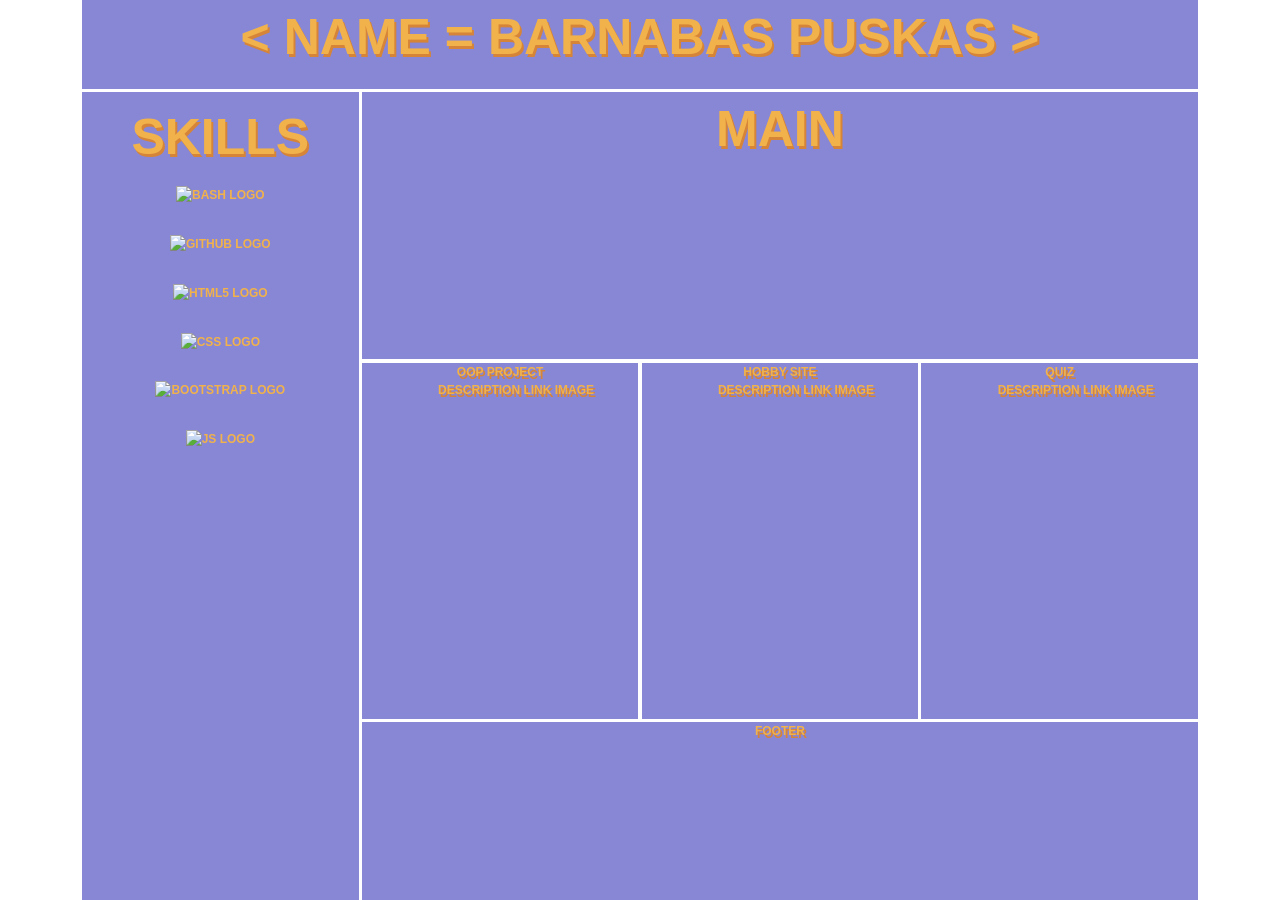
==== portfolio.html @ 85d5fd65 "commit 1" ====
<!DOCTYPE html>
<html lang="en">
<head>
    <meta charset="UTF-8">
    <meta http-equiv="X-UA-Compatible" content="IE=edge">
    <meta name="viewport" content="width=device-width, initial-scale=1.0">
    <link href="https://cdn.jsdelivr.net/npm/bootstrap@5.1.3/dist/css/bootstrap.min.css" rel="stylesheet" integrity="sha384-1BmE4kWBq78iYhFldvKuhfTAU6auU8tT94WrHftjDbrCEXSU1oBoqyl2QvZ6jIW3" crossorigin="anonymous">
    <link href="https://fonts.googleapis.com/css2?family=DM+Sans&display=swap" rel="stylesheet"> 
    <link rel="stylesheet" href="port.css">
    <title>Portfolio site</title>
</head>
<body>

   

    <div class="container">
        <nav class="header"> < NAME = BARNABAS PUSKAS ></nav>

        
        <main>Main</main>


        <div id="sidebar">
        <h1 id="sidebar title"></h1>
            
            
            
           <div id="skill">SKILLS</div> 
            <!--<ol>

                <li>$ Bash</li>
                <li>Github</li>
                <li>HTML</li>
                <li>CSS/Flexbox</li>
                <li>Bootstrap</li>
                <li>JavaScript</li>
                             
            </ol> -->

           


            <div id="bash">
                <img src="https://upload.wikimedia.org/wikipedia/commons/thumb/4/4b/Bash_Logo_Colored.svg/1024px-Bash_Logo_Colored.svg.png" alt="Bash logo"  width="60" height="50" />
            </div>

            <div id="git">
                <img src="https://cdn.iconscout.com/icon/free/png-64/github-1521500-1288242.png" alt="GITHUB logo" />
            </div>

            <div id="html">
                <img src="https://cdn.iconscout.com/icon/free/png-64/html5-41-1175209.png" alt="HTML5 logo" />
            </div>

            <div id="css">
                <img src="https://cdn.iconscout.com/icon/free/png-64/css3-10-1175238.png" alt="CSS logo"/>
            </div>

            <div id="bootstrap">
                <img src="https://cdn.iconscout.com/icon/free/png-64/bootstrap-7-1175254.png" alt="Bootstrap logo" width="60" height="60" />
            </div>

            <div id="js">
                <img src="https://cdn.iconscout.com/icon/free/png-64/javascript-2038874-1720087.png" alt="JS logo" />
            </div>

          
        </div>
        <div id="content1">OOP PROJECT
            <ol>
                DESCRIPTION
                link 
                image
            </ol>
        </div>
        <div id="content2">HOBBY SITE
            <ol>
                DESCRIPTION
                link 
                image
            </ol>
        </div>
        <div id="content3">QUIZ
            <ol>
                DESCRIPTION
                link 
                image
            </ol>
        </div>
        <footer>Footer</footer>
      </div>




    
</body>
</html>
---- port.css ----
body {
    font-family: "Inter", sans-serif;
    
    background-image:  url("https://images.unsplash.com/photo-1542831371-29b0f74f9713?ixlib=rb-1.2.1&ixid=MnwxMjA3fDB8MHxzZWFyY2h8M3x8Y29kaW5nfGVufDB8fDB8fA%3D%3D&auto=format&fit=crop&w=500&q=60");
    background-size: cover;
    
  }
  
  .container {
    display: grid;
    height: 100vh;
    grid-template-columns: 10fr 10fr 10fr 10fr;
    grid-template-rows: 1fr 3fr 4fr 2fr;
    grid-template-areas:
      "nav nav nav nav"
      "sidebar main main main"
      "sidebar content1 content2 content3"
      "sidebar footer footer footer";
    grid-gap: 0.2rem;
    font-weight: 800;
    text-transform: uppercase;
    font-size: 12px;
    color: #f1b24b;
    text-align: center;
    
    
  }


#skill{

    font-size: 50px;
    padding-bottom: 10px;
    text-shadow: 2px 3px #d68438;
   
}

  #js{

    padding-top: 30px;
  }

  #bootstrap{

    padding-top: 30px;
  }

  #css{

    padding-top: 30px;
  }

  #html{

    padding-top: 30px;
  }

  #git{

    padding-top: 30px;
  }
  
  nav {
    background: rgba(84, 84, 197, 0.7);
    grid-area: nav;
    position: center;
    font-size: 50px;
    text-shadow: 2px 3px #d68438;

  }
  
  main {
    background: rgba(84, 84, 197, 0.7);
    grid-area: main;
    border-radius: var(--main-radius);
    padding-top: var(--main-padding);
    text-shadow: 2px 3px #d68438;
    font-size: 50px;
    text-align: center;
  }
  
  #sidebar {
    background: rgba(84, 84, 197, 0.7);
    grid-area: sidebar;
    border-radius: var(--main-radius);
    padding-top: var(--main-padding);
  }
  
  #content1 {
    background: rgba(84, 84, 197, 0.7);
    grid-area: content1;
    border-radius: var(--main-radius);
    padding-top: var(--main-padding);
    text-shadow: 2px 3px #d68438;
  }
  
  #content2 {
    background: rgba(84, 84, 197, 0.7);
    grid-area: content2;
    border-radius: var(--main-radius);
    padding-top: var(--main-padding);
    text-shadow: 2px 3px #d68438;
  }
  
  #content3 {
    background: rgba(84, 84, 197, 0.7);
    grid-area: content3;
    border-radius: var(--main-radius);
    padding-top: var(--main-padding);
    text-shadow: 2px 3px #d68438;
  }
  
  footer {
    background: rgba(84, 84, 197, 0.7);
    grid-area: footer;
    border-radius: var(--main-radius);
    padding-top: var(--main-padding);
    text-shadow: 2px 3px #d68438;
  }
  
  a {
    text-align: center;
    display: block;
    font-family: inherit;
    text-decoration: none;
    font-weight: bold;
    margin: 1rem;
  }

  @media only screen and (max-width: 1000px) {
    .container {
      grid-template-columns: 5fr;
      grid-template-rows: 5.4fr 0.4fr 2.2fr 1.2fr 1.2fr 1.2fr 1fr;
      grid-template-areas:
        "nav"
        "sidebar"
        "main"
        "content1"
        "content2"
        "content3"
        "footer";
    }
  }
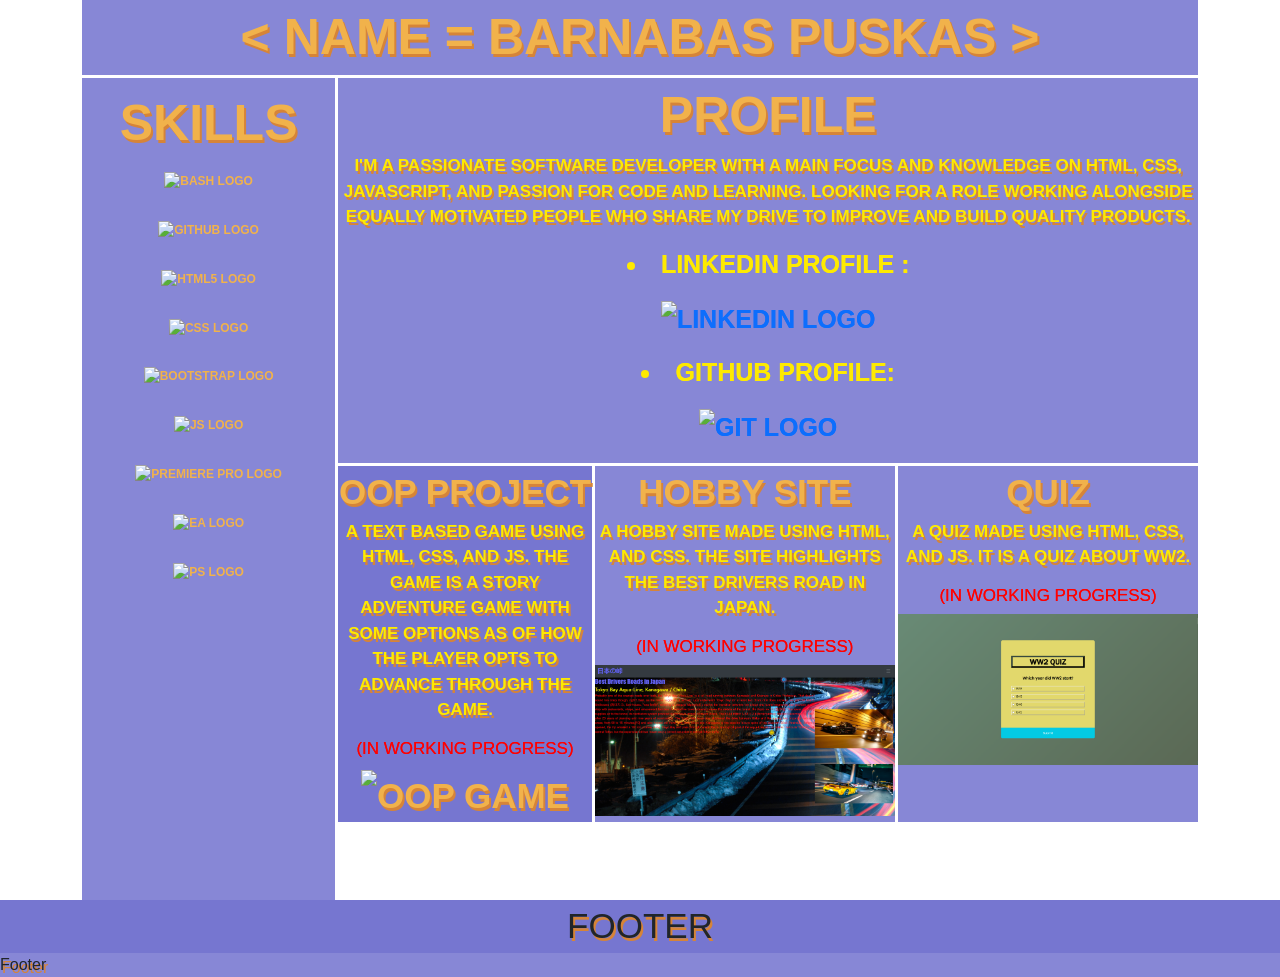
==== commit aacc1095: "2nd commit" ====
--- a/portfolio.html
+++ b/portfolio.html
@@ -16,8 +16,16 @@
     <div class="container">
         <nav class="header"> < NAME = BARNABAS PUSKAS ></nav>
 
-        
-        <main>Main</main>
+
+        <main>Profile
+
+            <p class="profile">I'm a passionate software developer with a main focus and knowledge on HTML, CSS, JavaScript, and passion for code and learning. Looking for a role working alongside equally motivated people who share my drive to improve and build quality products. </p>
+
+        <li>LinkedIn profile :  <a href="https://www.linkedin.com/in/barnabas-puskas-245810208/"> <img src= "https://cdn.iconscout.com/icon/free/png-64/linkedin-160-461814.png" alt="linkedin logo" /></a> </li>
+
+        <li>GitHub profile: <a href="https://github.com/zuiqw69 "> <img src= "https://cdn.iconscout.com/icon/free/png-64/github-1521500-1288242.png" alt="git logo" /></a></li>
+
+        </main>
 
 
         <div id="sidebar">
@@ -63,30 +71,54 @@
             <div id="js">
                 <img src="https://cdn.iconscout.com/icon/free/png-64/javascript-2038874-1720087.png" alt="JS logo" />
             </div>
+            
+            <div id="premi">
+                <img src="https://cdn.iconscout.com/icon/free/png-64/adobe-premiere-pro-4238649-3516522.png" alt="premiere pro logo" />
+            </div>
 
+            <div id="ae">
+                <img src="https://cdn.iconscout.com/icon/free/png-64/adobe-after-effects-3303129-2746532.png" alt="ea logo" />
+            </div>
+
+            <div id="photo">
+                <img src="https://cdn.iconscout.com/icon/free/png-64/photoshop-8-226474.png" alt="PS logo" />
+            </div>
           
         </div>
         <div id="content1">OOP PROJECT
-            <ol>
+           <!--<ol>
                 DESCRIPTION
                 link 
                 image
-            </ol>
+            </ol>--> 
+
+            <p>A text based game using HTML, CSS, and JS. The game is a story adventure game with some options as of how the player opts to advance through the game.</p>
+            <h3 class="warn">(IN WORKING PROGRESS)</h3>
+
+            <img src="game1.png" alt="OOP game" width="300"  />
+            
         </div>
+
         <div id="content2">HOBBY SITE
-            <ol>
-                DESCRIPTION
-                link 
-                image
-            </ol>
+
+            <p>A hobby site made using HTML, and CSS. The site highlights the best drivers road in Japan.</p>
+            <h3 class="warn">(IN WORKING PROGRESS)</h3>
+
+            <img src="hobby.PNG" alt="OOP game" width="300"  />
+          
         </div>
         <div id="content3">QUIZ
-            <ol>
-                DESCRIPTION
-                link 
-                image
-            </ol>
+
+            <p>A quiz made using HTML, CSS, and JS. It is a quiz about WW2.</p>
+            <h3 class="warn">(IN WORKING PROGRESS)</h3>
+
+            <img src="quiz.PNG" alt="OOP game" width="300"  />
+            
         </div>
+    </div>
+    <div id="content1">FOOTER
+       
+    </div>
         <footer>Footer</footer>
       </div>
 
--- a/port.css
+++ b/port.css
@@ -25,6 +25,32 @@
     text-align: center;
     
     
+  }
+
+  li{
+
+    font-size: 25px;
+    color:#feea00 ;
+    text-align: center;
+    text-shadow: 0px 0px;
+  }
+
+  .warn{
+
+    color: red;
+    font-size: 17px;
+    text-shadow: 0px 0px;
+  }
+
+  #profile{
+
+    padding-top: 100px;
+  }
+
+  p{
+
+    font-size: 17px;
+    color:#feea00 ;
   }
 
 
@@ -60,6 +86,21 @@
 
     padding-top: 30px;
   }
+
+  #premi{
+
+    padding-top: 30px;
+  }
+
+  #ae{
+
+    padding-top: 30px;
+  }
+
+  #photo{
+
+    padding-top: 30px;
+  }
   
   nav {
     background: rgba(84, 84, 197, 0.7);
@@ -88,11 +129,14 @@
   }
   
   #content1 {
-    background: rgba(84, 84, 197, 0.7);
+    background: rgba(84, 84, 197, 0.8);
     grid-area: content1;
     border-radius: var(--main-radius);
     padding-top: var(--main-padding);
     text-shadow: 2px 3px #d68438;
+    font-size: 35px;
+    text-align: center;
+    
   }
   
   #content2 {
@@ -101,6 +145,8 @@
     border-radius: var(--main-radius);
     padding-top: var(--main-padding);
     text-shadow: 2px 3px #d68438;
+    font-size: 35px;
+    text-align: center;
   }
   
   #content3 {
@@ -109,6 +155,8 @@
     border-radius: var(--main-radius);
     padding-top: var(--main-padding);
     text-shadow: 2px 3px #d68438;
+    font-size: 35px;
+    text-align: center;
   }
   
   footer {
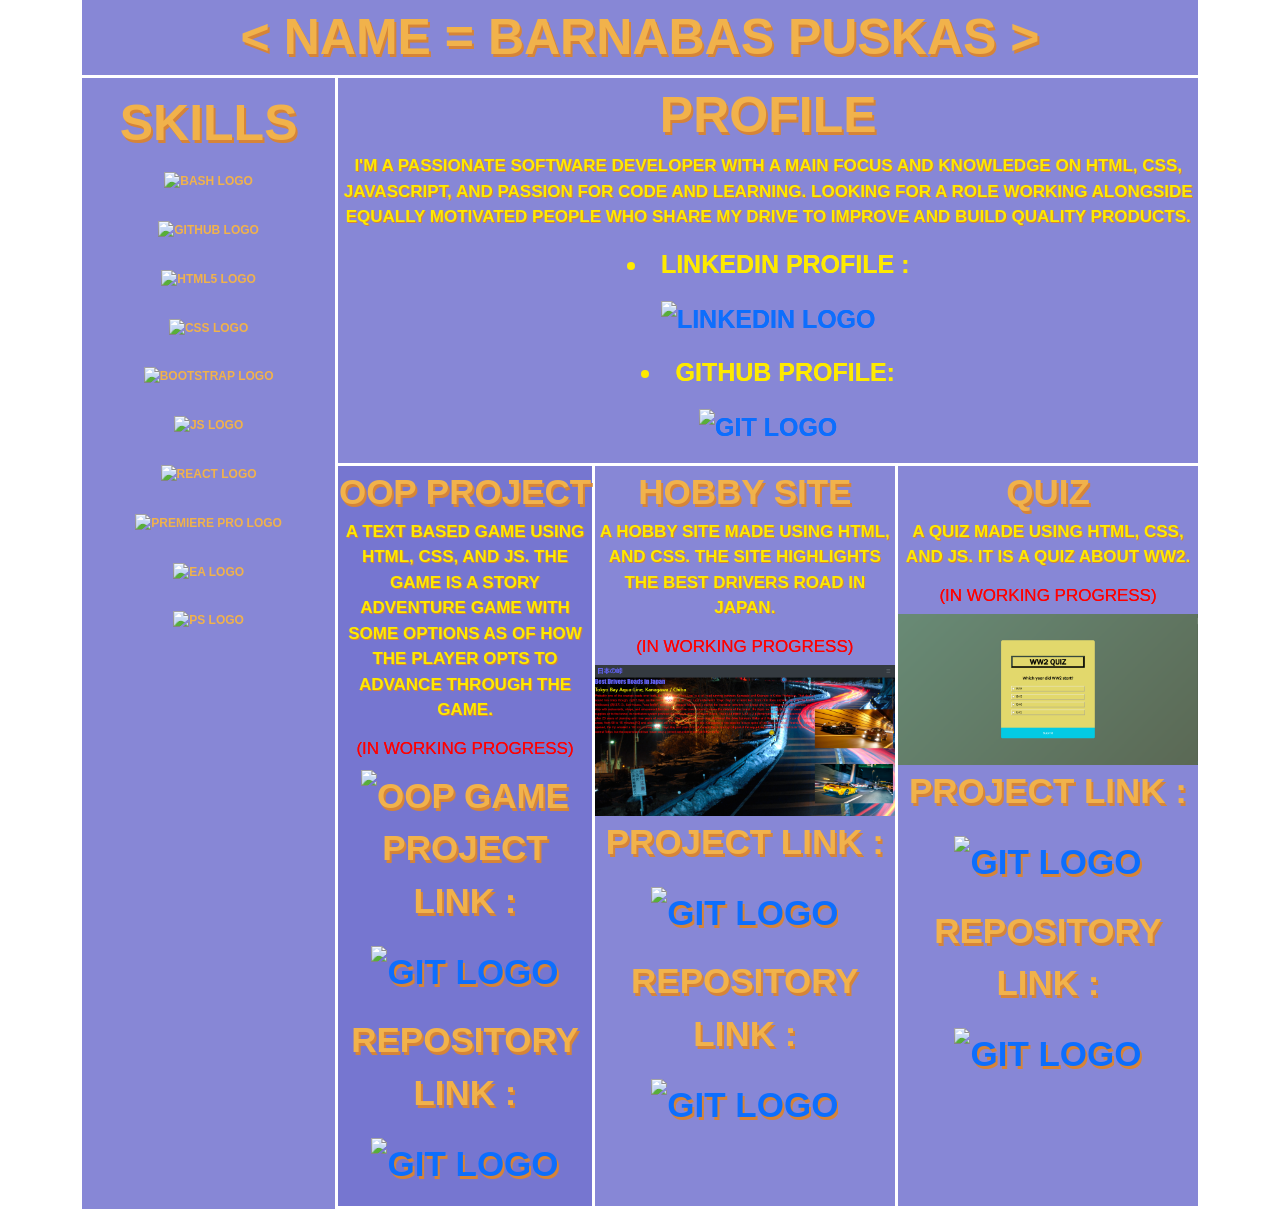
==== commit ef49f8f9: "commit new" ====
--- a/portfolio.html
+++ b/portfolio.html
@@ -71,6 +71,10 @@
             <div id="js">
                 <img src="https://cdn.iconscout.com/icon/free/png-64/javascript-2038874-1720087.png" alt="JS logo" />
             </div>
+
+            <div id="react">
+                <img src="https://cdn.iconscout.com/icon/free/png-64/react-3-1175109.png" alt="react logo" />
+            </div>
             
             <div id="premi">
                 <img src="https://cdn.iconscout.com/icon/free/png-64/adobe-premiere-pro-4238649-3516522.png" alt="premiere pro logo" />
@@ -86,41 +90,50 @@
           
         </div>
         <div id="content1">OOP PROJECT
-           <!--<ol>
-                DESCRIPTION
-                link 
-                image
-            </ol>--> 
-
+          
             <p>A text based game using HTML, CSS, and JS. The game is a story adventure game with some options as of how the player opts to advance through the game.</p>
             <h3 class="warn">(IN WORKING PROGRESS)</h3>
 
             <img src="game1.png" alt="OOP game" width="300"  />
+
+            Project link : <a href="https://zuiqw69.github.io/oop/ "> <img src= "https://cdn.iconscout.com/icon/free/png-64/github-1521500-1288242.png" alt="git logo" /></a>
+
+            Repository link  : <a href="https://github.com/zuiqw69/oop"> <img src= "https://cdn.iconscout.com/icon/free/png-64/github-1521500-1288242.png" alt="git logo" /></a>
             
         </div>
 
         <div id="content2">HOBBY SITE
 
-            <p>A hobby site made using HTML, and CSS. The site highlights the best drivers road in Japan.</p>
+            <p class="para">A hobby site made using HTML, and CSS. The site highlights the best drivers road in Japan.</p>
             <h3 class="warn">(IN WORKING PROGRESS)</h3>
 
             <img src="hobby.PNG" alt="OOP game" width="300"  />
+
+            Project link : <a href="https://zuiqw69.github.io/hobby-site/"> <img src= "https://cdn.iconscout.com/icon/free/png-64/github-1521500-1288242.png" alt="git logo" /></a>
+
+            Repository link  : <a href="https://github.com/zuiqw69/hobby-site "> <img src= "https://cdn.iconscout.com/icon/free/png-64/github-1521500-1288242.png" alt="git logo" /></a>
           
         </div>
+
         <div id="content3">QUIZ
 
-            <p>A quiz made using HTML, CSS, and JS. It is a quiz about WW2.</p>
+            <p class="para">A quiz made using HTML, CSS, and JS. It is a quiz about WW2.</p>
             <h3 class="warn">(IN WORKING PROGRESS)</h3>
 
             <img src="quiz.PNG" alt="OOP game" width="300"  />
+
+            Project link : <a href="https://zuiqw69.github.io/java-quiz/"> <img src= "https://cdn.iconscout.com/icon/free/png-64/github-1521500-1288242.png" alt="git logo" /></a>
+
+            Repository link : <a href="https://github.com/zuiqw69/java-quiz "> <img src= "https://cdn.iconscout.com/icon/free/png-64/github-1521500-1288242.png" alt="git logo" /></a>
             
-        </div>
+        </div>   
+
     </div>
-    <div id="content1">FOOTER
+
+
+   <!--<div id="content1">FOOTER</div>--> 
        
-    </div>
-        <footer>Footer</footer>
-      </div>
+   <!--</div> <footer>Footer</footer> </div>--> 
 
 
 
--- a/port.css
+++ b/port.css
@@ -27,6 +27,9 @@
     
   }
 
+
+
+
   li{
 
     font-size: 25px;
@@ -51,6 +54,7 @@
 
     font-size: 17px;
     color:#feea00 ;
+    text-shadow: 1px 1px  #d68438;
   }
 
 
@@ -61,6 +65,12 @@
     text-shadow: 2px 3px #d68438;
    
 }
+
+
+#react{
+
+  padding-top: 30px;
+ }
 
   #js{
 
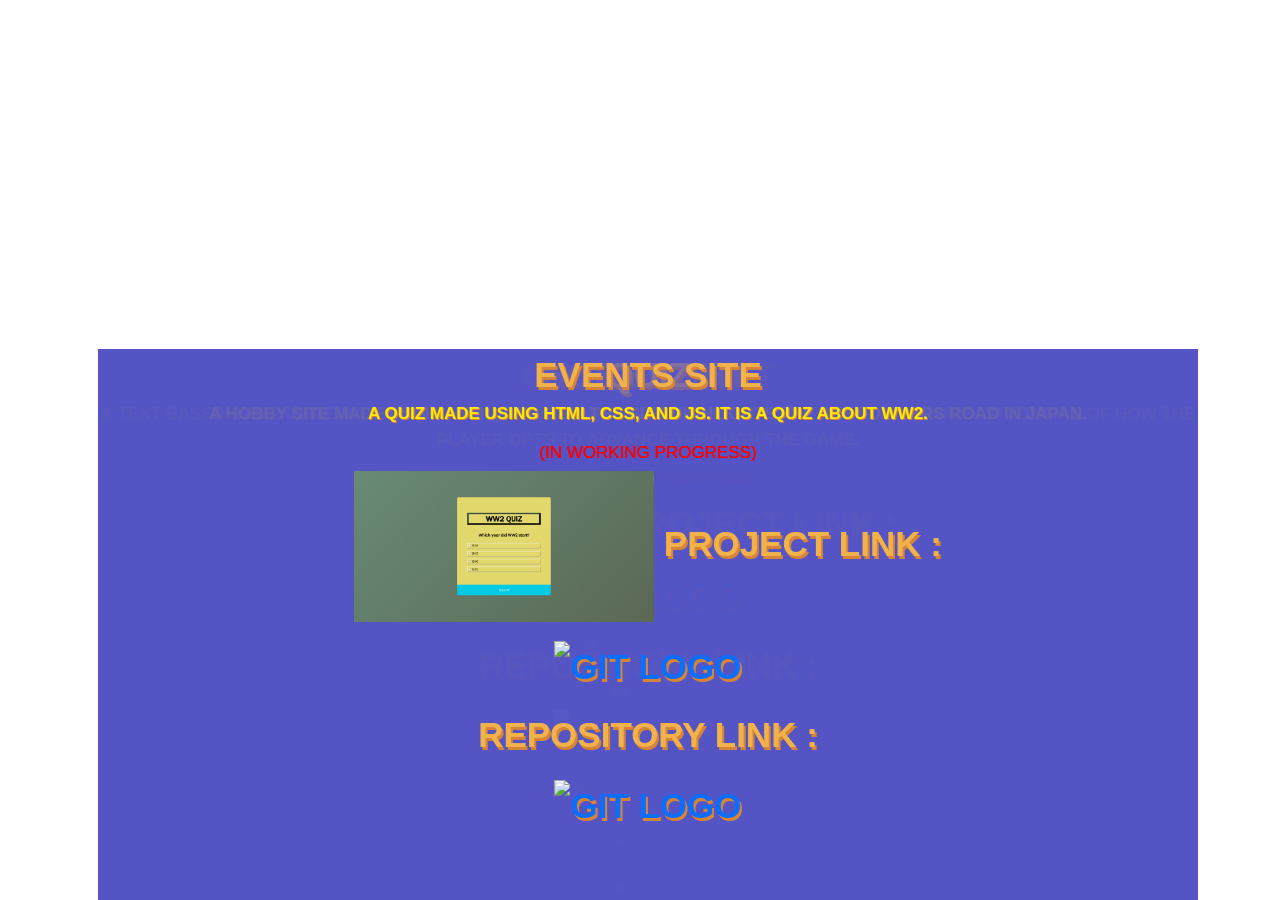
==== commit 05405016: "react" ====
--- a/portfolio.html
+++ b/portfolio.html
@@ -29,11 +29,10 @@
 
 
         <div id="sidebar">
+
         <h1 id="sidebar title"></h1>
             
-            
-            
-           <div id="skill">SKILLS</div> 
+        <div id="skill">SKILLS</div> 
             <!--<ol>
 
                 <li>$ Bash</li>
@@ -128,16 +127,22 @@
             
         </div>   
 
-    </div>
+        <div id="content4">EVENTS SITE
+
+            <p class="para">A quiz made using HTML, CSS, and JS. It is a quiz about WW2.</p>
+            <h3 class="warn">(IN WORKING PROGRESS)</h3>
+
+            <img src="quiz.PNG" alt="OOP game" width="300"  />
+
+            Project link : <a href="https://zuiqw69.github.io/java-quiz/"> <img src= "https://cdn.iconscout.com/icon/free/png-64/github-1521500-1288242.png" alt="git logo" /></a>
+
+            Repository link : <a href="https://github.com/zuiqw69/java-quiz "> <img src= "https://cdn.iconscout.com/icon/free/png-64/github-1521500-1288242.png" alt="git logo" /></a>
+            
 
 
-   <!--<div id="content1">FOOTER</div>--> 
-       
-   <!--</div> <footer>Footer</footer> </div>--> 
+        </div>
 
-
-
-
-    
+    </div>
+  
 </body>
 </html>
--- a/port.css
+++ b/port.css
@@ -15,7 +15,7 @@
     grid-template-areas:
       "nav nav nav nav"
       "sidebar main main main"
-      "sidebar content1 content2 content3"
+      "sidebar content1 content2 content3 content4"
       "sidebar footer footer footer";
     grid-gap: 0.2rem;
     font-weight: 800;
@@ -162,6 +162,16 @@
   #content3 {
     background: rgba(84, 84, 197, 0.7);
     grid-area: content3;
+    border-radius: var(--main-radius);
+    padding-top: var(--main-padding);
+    text-shadow: 2px 3px #d68438;
+    font-size: 35px;
+    text-align: center;
+  }
+
+  #content4 {
+    background: rgba(84, 84, 197, 0.7);
+    grid-area: content4;
     border-radius: var(--main-radius);
     padding-top: var(--main-padding);
     text-shadow: 2px 3px #d68438;
@@ -197,6 +207,7 @@
         "content1"
         "content2"
         "content3"
+        "content4"
         "footer";
     }
   }
